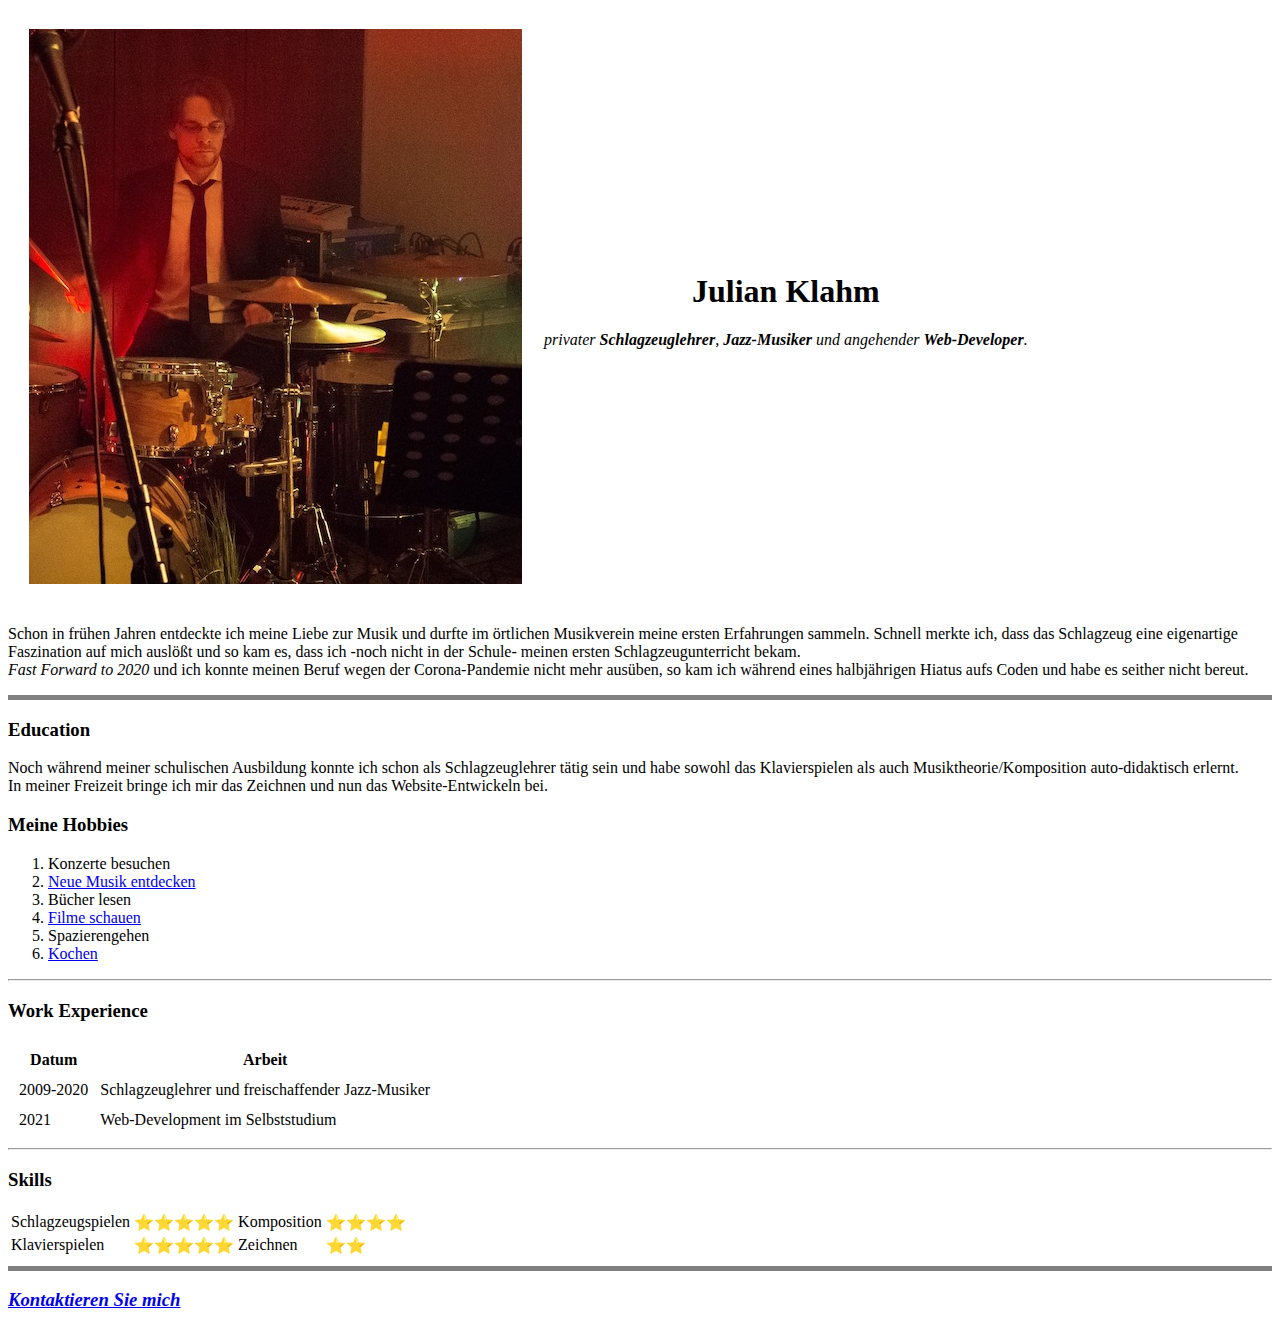
==== index.html @ 871daae2 "Add initial CV website files" ====
<!DOCTYPE html>
<html lang="en" dir="ltr">

<head>
  <meta charset="utf-8">
  <title>Julian's personal Site</title>
</head>

<body>
  <table cellspacing="20">
    <tr>
      <td><img src="Julian am Schlagzeug.jpeg" alt="Julian spielt Schlagzeug"></td>
      <td>
        <center>
          <h1>Julian Klahm</h1>
          <p><em>privater <strong>Schlagzeuglehrer</strong>, <strong>Jazz-Musiker</strong> und angehender
              <strong>Web-Developer</strong>.</em></p>
        </center>
      </td>
    </tr>


  </table>


  <p>Schon in frühen Jahren entdeckte ich meine Liebe zur Musik und durfte im
    örtlichen Musikverein meine ersten Erfahrungen sammeln.
    Schnell merkte ich, dass das Schlagzeug eine eigenartige Faszination auf mich
    auslößt und so kam es, dass ich -noch nicht in der Schule- meinen ersten
    Schlagzeugunterricht bekam.
    <br>
    <em>Fast Forward to 2020</em> und ich konnte meinen Beruf wegen der Corona-Pandemie nicht mehr ausüben,
    so kam ich während eines halbjährigen Hiatus aufs Coden und habe es seither nicht bereut.
  </p>
  <hr size="5" noshade>
  <h3>Education</h3>
  <p>Noch während meiner schulischen Ausbildung konnte ich schon als Schlagzeuglehrer tätig sein
    und habe sowohl das Klavierspielen als auch Musiktheorie/Komposition auto-didaktisch erlernt.
    <br>In meiner Freizeit bringe ich mir das Zeichnen und nun das Website-Entwickeln bei.
  </p>
  <h3>Meine Hobbies</h3>
  <ol>
    <li>Konzerte besuchen</li>
    <li><a href=https://www.youtube.com/watch?v=sPrQ6HSQkAc>Neue Musik entdecken</a></li>
    <li>Bücher lesen</li>
    <li><a href=https://www.youtube.com/watch?v=YXIr1P9Fm5A>Filme schauen</a></li>
    <li>Spazierengehen</li>
    <li><a href=https://archive.org/details/droetkerschulkochbuch1930>Kochen</a></li>
  </ol>
  <hr>
  <h3>Work Experience</h3>
  <table cellspacing="10">
    <thead>
      <th>Datum</th>
      <th>Arbeit</th>
    </thead>
    <tbody>
      <tr>
        <td>2009-2020</td>
        <td>Schlagzeuglehrer und freischaffender Jazz-Musiker</td>
      </tr>
      <tr>
        <td>2021</td>
        <td>Web-Development im Selbststudium</td>
      </tr>
    </tbody>

  </table>
  <hr>
  <h3>Skills</h3>

  <table cellspacing"5">
    <tr>
      <td>Schlagzeugspielen</td>
      <td>⭐⭐⭐⭐⭐</td>
      <td>Komposition</td>
      <td>⭐⭐⭐⭐</td>
    </tr>
    <tr>
      <td>Klavierspielen</td>
      <td>⭐⭐⭐⭐⭐</td>
      <td>Zeichnen</td>
      <td>⭐⭐</td>
    </tr>
  </table>
  <hr size="5" noshade>

  <h3><em><a href=Contact-me.html>Kontaktieren Sie mich</a></em></h3>
</body>

</html>
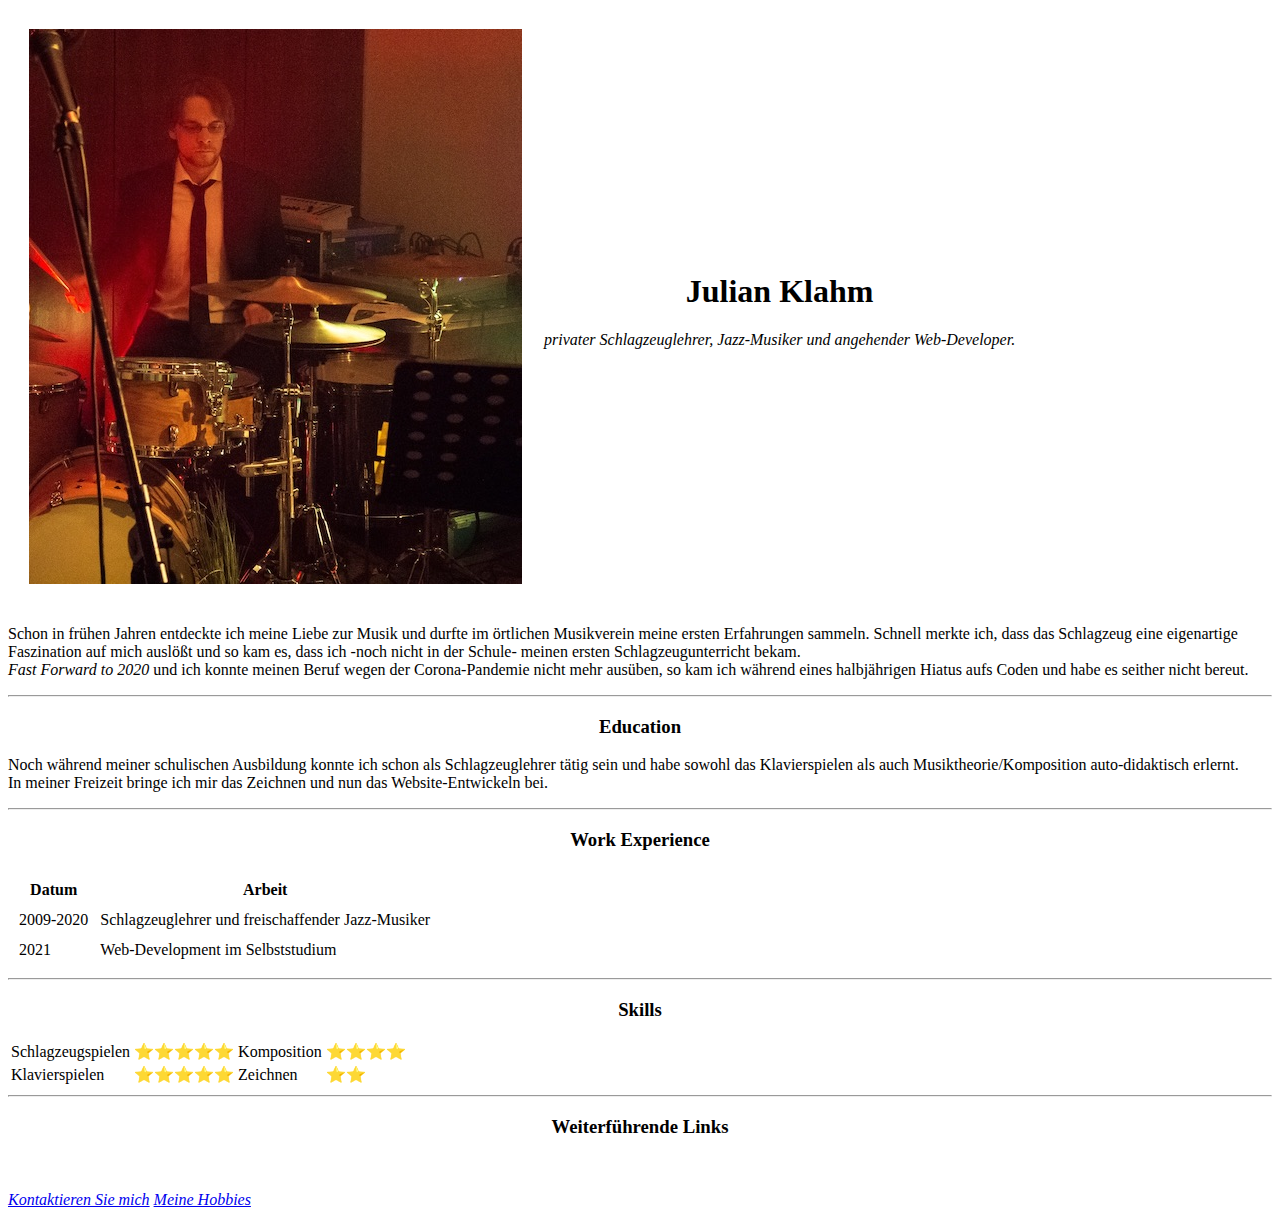
==== commit 42c96ca8: "Add files via upload" ====
--- a/index.html
+++ b/index.html
@@ -4,6 +4,7 @@
 <head>
   <meta charset="utf-8">
   <title>Julian's personal Site</title>
+  <link rel="stylesheet" href="css/styles.css">
 </head>
 
 <body>
@@ -13,8 +14,8 @@
       <td>
         <center>
           <h1>Julian Klahm</h1>
-          <p><em>privater <strong>Schlagzeuglehrer</strong>, <strong>Jazz-Musiker</strong> und angehender
-              <strong>Web-Developer</strong>.</em></p>
+          <p><em>privater Schlagzeuglehrer, Jazz-Musiker und angehender
+              Web-Developer.</em></p>
         </center>
       </td>
     </tr>
@@ -32,23 +33,15 @@
     <em>Fast Forward to 2020</em> und ich konnte meinen Beruf wegen der Corona-Pandemie nicht mehr ausüben,
     so kam ich während eines halbjährigen Hiatus aufs Coden und habe es seither nicht bereut.
   </p>
-  <hr size="5" noshade>
-  <h3>Education</h3>
+  <hr>
+  <center><h3>Education</h3></center>
   <p>Noch während meiner schulischen Ausbildung konnte ich schon als Schlagzeuglehrer tätig sein
     und habe sowohl das Klavierspielen als auch Musiktheorie/Komposition auto-didaktisch erlernt.
     <br>In meiner Freizeit bringe ich mir das Zeichnen und nun das Website-Entwickeln bei.
   </p>
-  <h3>Meine Hobbies</h3>
-  <ol>
-    <li>Konzerte besuchen</li>
-    <li><a href=https://www.youtube.com/watch?v=sPrQ6HSQkAc>Neue Musik entdecken</a></li>
-    <li>Bücher lesen</li>
-    <li><a href=https://www.youtube.com/watch?v=YXIr1P9Fm5A>Filme schauen</a></li>
-    <li>Spazierengehen</li>
-    <li><a href=https://archive.org/details/droetkerschulkochbuch1930>Kochen</a></li>
-  </ol>
+
   <hr>
-  <h3>Work Experience</h3>
+  <center><h3>Work Experience</h3></center>
   <table cellspacing="10">
     <thead>
       <th>Datum</th>
@@ -66,8 +59,9 @@
     </tbody>
 
   </table>
+
   <hr>
-  <h3>Skills</h3>
+  <center><h3>Skills</h3></center>
 
   <table cellspacing"5">
     <tr>
@@ -83,9 +77,12 @@
       <td>⭐⭐</td>
     </tr>
   </table>
-  <hr size="5" noshade>
 
-  <h3><em><a href=Contact-me.html>Kontaktieren Sie mich</a></em></h3>
+  <hr>
+  <center><h3>Weiterführende Links</h3></center><br>
+
+  <p><em><a href=Contact-me.html>Kontaktieren Sie mich</a></em>
+  <em><a href="My-Hobbies.html">Meine Hobbies</a></em></p>
 </body>
 
 </html>
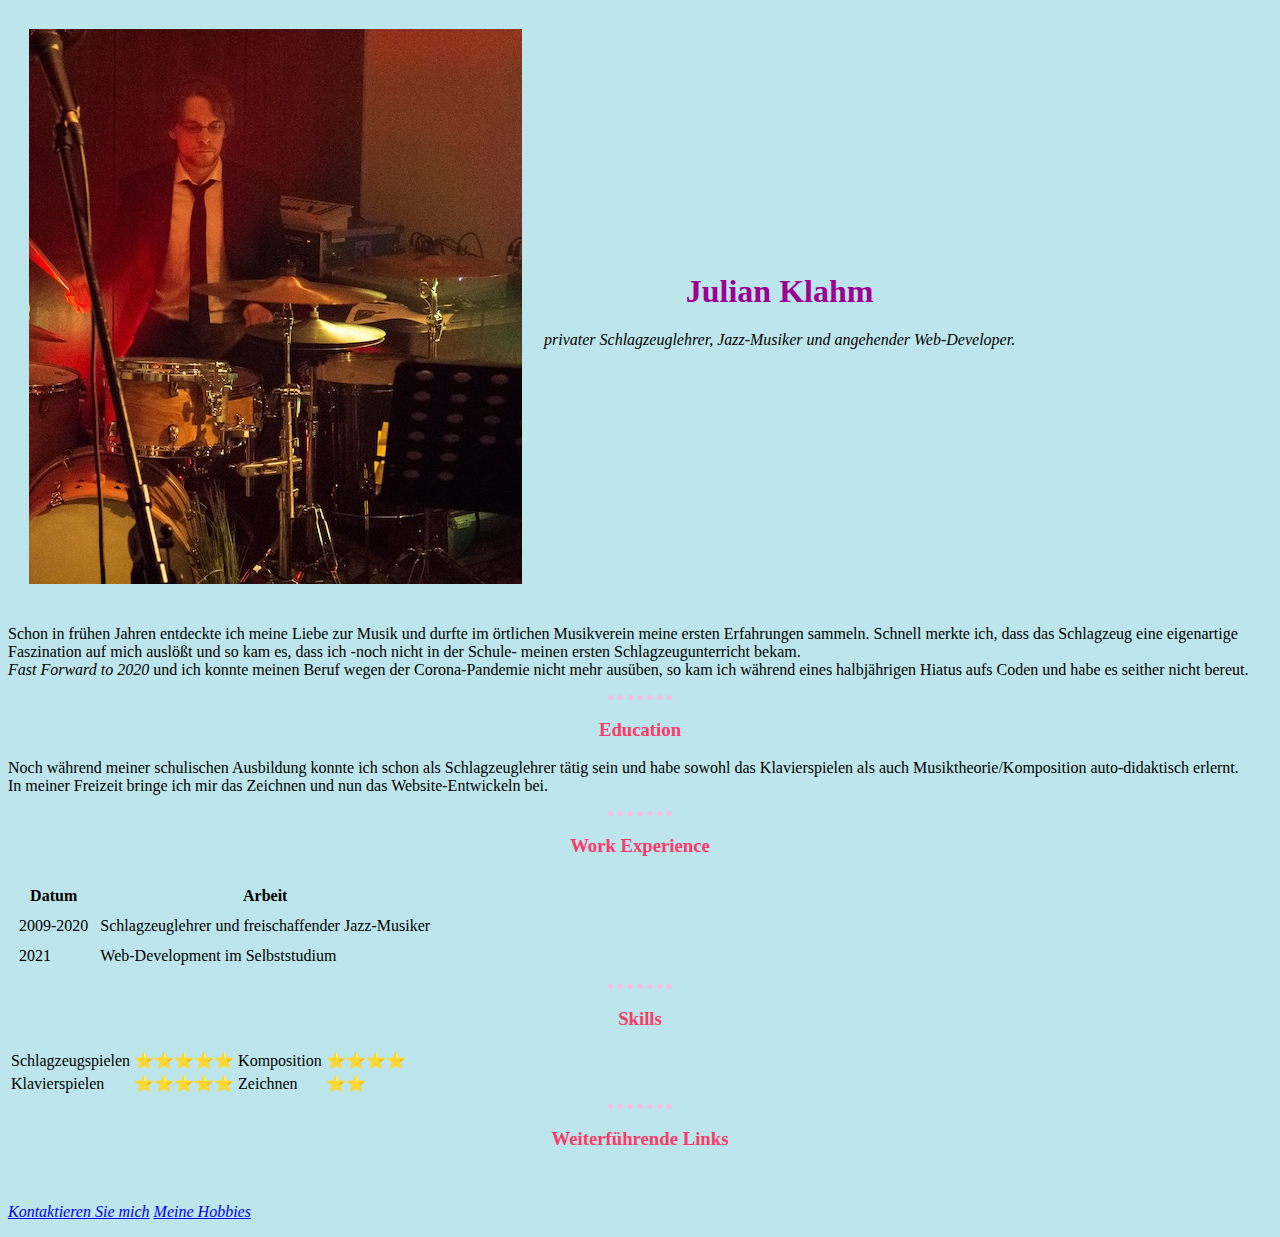
==== commit 0a4c4c69: "Update index.html" ====
--- a/index.html
+++ b/index.html
@@ -4,7 +4,7 @@
 <head>
   <meta charset="utf-8">
   <title>Julian's personal Site</title>
-  <link rel="stylesheet" href="css/styles.css">
+  <link rel="stylesheet" href="styles.css">
 </head>
 
 <body>
--- a/styles.css
+++ b/styles.css
@@ -0,0 +1,26 @@
+body {
+  background-color: #BCE6EB;
+}
+
+hr {
+  border-style: none;
+  border-top-style: dotted;
+  border-color: #FBBEDF;
+  border-width: 5px;
+  width: 5%;
+}
+
+h1 {
+  background-color: #BCE6EB;
+  color: #9D0191;
+}
+
+h3 {
+  background-color: #BCE6EB;
+  color: #FD3A69;
+}
+
+strong {
+  background-color: #BCE6EB;
+  color: #FCA3CC;
+}